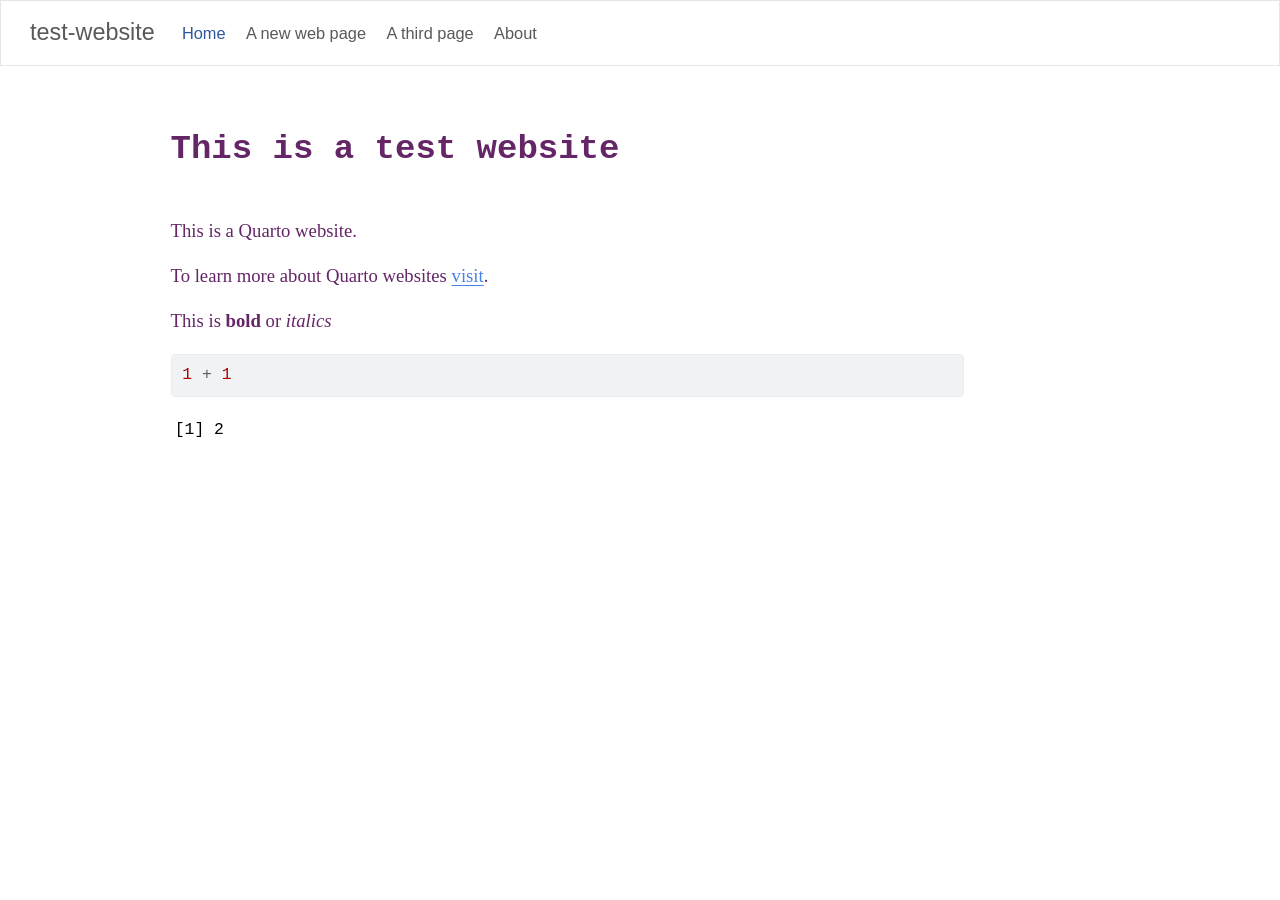
==== index.html @ ebce782e "Built site for gh-pages" ====
<!DOCTYPE html>
<html xmlns="http://www.w3.org/1999/xhtml" lang="en" xml:lang="en"><head>

<meta charset="utf-8">
<meta name="generator" content="quarto-1.8.27">

<meta name="viewport" content="width=device-width, initial-scale=1.0, user-scalable=yes">


<title>This is a test website – test-website</title>
<style>
code{white-space: pre-wrap;}
span.smallcaps{font-variant: small-caps;}
div.columns{display: flex; gap: min(4vw, 1.5em);}
div.column{flex: auto; overflow-x: auto;}
div.hanging-indent{margin-left: 1.5em; text-indent: -1.5em;}
ul.task-list{list-style: none;}
ul.task-list li input[type="checkbox"] {
  width: 0.8em;
  margin: 0 0.8em 0.2em -1em; /* quarto-specific, see https://github.com/quarto-dev/quarto-cli/issues/4556 */ 
  vertical-align: middle;
}
/* CSS for syntax highlighting */
html { -webkit-text-size-adjust: 100%; }
pre > code.sourceCode { white-space: pre; position: relative; }
pre > code.sourceCode > span { display: inline-block; line-height: 1.25; }
pre > code.sourceCode > span:empty { height: 1.2em; }
.sourceCode { overflow: visible; }
code.sourceCode > span { color: inherit; text-decoration: inherit; }
div.sourceCode { margin: 1em 0; }
pre.sourceCode { margin: 0; }
@media screen {
div.sourceCode { overflow: auto; }
}
@media print {
pre > code.sourceCode { white-space: pre-wrap; }
pre > code.sourceCode > span { text-indent: -5em; padding-left: 5em; }
}
pre.numberSource code
  { counter-reset: source-line 0; }
pre.numberSource code > span
  { position: relative; left: -4em; counter-increment: source-line; }
pre.numberSource code > span > a:first-child::before
  { content: counter(source-line);
    position: relative; left: -1em; text-align: right; vertical-align: baseline;
    border: none; display: inline-block;
    -webkit-touch-callout: none; -webkit-user-select: none;
    -khtml-user-select: none; -moz-user-select: none;
    -ms-user-select: none; user-select: none;
    padding: 0 4px; width: 4em;
  }
pre.numberSource { margin-left: 3em;  padding-left: 4px; }
div.sourceCode
  {   }
@media screen {
pre > code.sourceCode > span > a:first-child::before { text-decoration: underline; }
}
</style>


<script src="site_libs/quarto-nav/quarto-nav.js"></script>
<script src="site_libs/quarto-nav/headroom.min.js"></script>
<script src="site_libs/clipboard/clipboard.min.js"></script>
<script src="site_libs/quarto-search/autocomplete.umd.js"></script>
<script src="site_libs/quarto-search/fuse.min.js"></script>
<script src="site_libs/quarto-search/quarto-search.js"></script>
<meta name="quarto:offset" content="./">
<script src="site_libs/quarto-html/quarto.js" type="module"></script>
<script src="site_libs/quarto-html/tabsets/tabsets.js" type="module"></script>
<script src="site_libs/quarto-html/axe/axe-check.js" type="module"></script>
<script src="site_libs/quarto-html/popper.min.js"></script>
<script src="site_libs/quarto-html/tippy.umd.min.js"></script>
<script src="site_libs/quarto-html/anchor.min.js"></script>
<link href="site_libs/quarto-html/tippy.css" rel="stylesheet">
<link href="site_libs/quarto-html/quarto-syntax-highlighting-ed96de9b727972fe78a7b5d16c58bf87.css" rel="stylesheet" id="quarto-text-highlighting-styles">
<script src="site_libs/bootstrap/bootstrap.min.js"></script>
<link href="site_libs/bootstrap/bootstrap-icons.css" rel="stylesheet">
<link href="site_libs/bootstrap/bootstrap-6c24b1c35c18a47074fc52f6102a3f94.min.css" rel="stylesheet" append-hash="true" id="quarto-bootstrap" data-mode="light">
<script id="quarto-search-options" type="application/json">{
  "location": "navbar",
  "copy-button": false,
  "collapse-after": 3,
  "panel-placement": "end",
  "type": "overlay",
  "limit": 50,
  "keyboard-shortcut": [
    "f",
    "/",
    "s"
  ],
  "show-item-context": false,
  "language": {
    "search-no-results-text": "No results",
    "search-matching-documents-text": "matching documents",
    "search-copy-link-title": "Copy link to search",
    "search-hide-matches-text": "Hide additional matches",
    "search-more-match-text": "more match in this document",
    "search-more-matches-text": "more matches in this document",
    "search-clear-button-title": "Clear",
    "search-text-placeholder": "",
    "search-detached-cancel-button-title": "Cancel",
    "search-submit-button-title": "Submit",
    "search-label": "Search"
  }
}</script>


</head>

<body class="nav-fixed quarto-light">

<div id="quarto-search-results"></div>
  <header id="quarto-header" class="headroom fixed-top">
    <nav class="navbar navbar-expand-lg " data-bs-theme="dark">
      <div class="navbar-container container-fluid">
      <div class="navbar-brand-container mx-auto">
    <a class="navbar-brand" href="./index.html">
    <span class="navbar-title">test-website</span>
    </a>
  </div>
            <div id="quarto-search" class="" title="Search"></div>
          <button class="navbar-toggler" type="button" data-bs-toggle="collapse" data-bs-target="#navbarCollapse" aria-controls="navbarCollapse" role="menu" aria-expanded="false" aria-label="Toggle navigation" onclick="if (window.quartoToggleHeadroom) { window.quartoToggleHeadroom(); }">
  <span class="navbar-toggler-icon"></span>
</button>
          <div class="collapse navbar-collapse" id="navbarCollapse">
            <ul class="navbar-nav navbar-nav-scroll me-auto">
  <li class="nav-item">
    <a class="nav-link active" href="./index.html" aria-current="page"> 
<span class="menu-text">Home</span></a>
  </li>  
  <li class="nav-item">
    <a class="nav-link" href="./new-page.html"> 
<span class="menu-text">A new web page</span></a>
  </li>  
  <li class="nav-item">
    <a class="nav-link" href="./this-is-the-third-pages-of-many-more.html"> 
<span class="menu-text">A third page</span></a>
  </li>  
  <li class="nav-item">
    <a class="nav-link" href="./about.html"> 
<span class="menu-text">About</span></a>
  </li>  
</ul>
          </div> <!-- /navcollapse -->
            <div class="quarto-navbar-tools">
</div>
      </div> <!-- /container-fluid -->
    </nav>
</header>
<!-- content -->
<div id="quarto-content" class="quarto-container page-columns page-rows-contents page-layout-article page-navbar">
<!-- sidebar -->
<!-- margin-sidebar -->
    <div id="quarto-margin-sidebar" class="sidebar margin-sidebar zindex-bottom">
        
    </div>
<!-- main -->
<main class="content" id="quarto-document-content">

<header id="title-block-header" class="quarto-title-block default">
<div class="quarto-title">
<h1 class="title">This is a test website</h1>
</div>



<div class="quarto-title-meta">

    
  
    
  </div>
  


</header>


<p>This is a Quarto website.</p>
<p>To learn more about Quarto websites <a href="https://quarto.org/docs/websites">visit</a>.</p>
<p>This is <strong>bold</strong> or <em>italics</em></p>
<div class="cell">
<div class="code-copy-outer-scaffold"><div class="sourceCode cell-code" id="cb1"><pre class="sourceCode r code-with-copy"><code class="sourceCode r"><span id="cb1-1"><a href="#cb1-1" aria-hidden="true" tabindex="-1"></a><span class="dv">1</span> <span class="sc">+</span> <span class="dv">1</span></span></code></pre></div><button title="Copy to Clipboard" class="code-copy-button"><i class="bi"></i></button></div>
<div class="cell-output cell-output-stdout">
<pre><code>[1] 2</code></pre>
</div>
</div>



</main> <!-- /main -->
<script id="quarto-html-after-body" type="application/javascript">
  window.document.addEventListener("DOMContentLoaded", function (event) {
    const icon = "";
    const anchorJS = new window.AnchorJS();
    anchorJS.options = {
      placement: 'right',
      icon: icon
    };
    anchorJS.add('.anchored');
    const isCodeAnnotation = (el) => {
      for (const clz of el.classList) {
        if (clz.startsWith('code-annotation-')) {                     
          return true;
        }
      }
      return false;
    }
    const onCopySuccess = function(e) {
      // button target
      const button = e.trigger;
      // don't keep focus
      button.blur();
      // flash "checked"
      button.classList.add('code-copy-button-checked');
      var currentTitle = button.getAttribute("title");
      button.setAttribute("title", "Copied!");
      let tooltip;
      if (window.bootstrap) {
        button.setAttribute("data-bs-toggle", "tooltip");
        button.setAttribute("data-bs-placement", "left");
        button.setAttribute("data-bs-title", "Copied!");
        tooltip = new bootstrap.Tooltip(button, 
          { trigger: "manual", 
            customClass: "code-copy-button-tooltip",
            offset: [0, -8]});
        tooltip.show();    
      }
      setTimeout(function() {
        if (tooltip) {
          tooltip.hide();
          button.removeAttribute("data-bs-title");
          button.removeAttribute("data-bs-toggle");
          button.removeAttribute("data-bs-placement");
        }
        button.setAttribute("title", currentTitle);
        button.classList.remove('code-copy-button-checked');
      }, 1000);
      // clear code selection
      e.clearSelection();
    }
    const getTextToCopy = function(trigger) {
      const outerScaffold = trigger.parentElement.cloneNode(true);
      const codeEl = outerScaffold.querySelector('code');
      for (const childEl of codeEl.children) {
        if (isCodeAnnotation(childEl)) {
          childEl.remove();
        }
      }
      return codeEl.innerText;
    }
    const clipboard = new window.ClipboardJS('.code-copy-button:not([data-in-quarto-modal])', {
      text: getTextToCopy
    });
    clipboard.on('success', onCopySuccess);
    if (window.document.getElementById('quarto-embedded-source-code-modal')) {
      const clipboardModal = new window.ClipboardJS('.code-copy-button[data-in-quarto-modal]', {
        text: getTextToCopy,
        container: window.document.getElementById('quarto-embedded-source-code-modal')
      });
      clipboardModal.on('success', onCopySuccess);
    }
      var localhostRegex = new RegExp(/^(?:http|https):\/\/localhost\:?[0-9]*\//);
      var mailtoRegex = new RegExp(/^mailto:/);
        var filterRegex = new RegExp("https:\/\/jessesadler\.github\.io\/test-website\/");
      var isInternal = (href) => {
          return filterRegex.test(href) || localhostRegex.test(href) || mailtoRegex.test(href);
      }
      // Inspect non-navigation links and adorn them if external
     var links = window.document.querySelectorAll('a[href]:not(.nav-link):not(.navbar-brand):not(.toc-action):not(.sidebar-link):not(.sidebar-item-toggle):not(.pagination-link):not(.no-external):not([aria-hidden]):not(.dropdown-item):not(.quarto-navigation-tool):not(.about-link)');
      for (var i=0; i<links.length; i++) {
        const link = links[i];
        if (!isInternal(link.href)) {
          // undo the damage that might have been done by quarto-nav.js in the case of
          // links that we want to consider external
          if (link.dataset.originalHref !== undefined) {
            link.href = link.dataset.originalHref;
          }
        }
      }
    function tippyHover(el, contentFn, onTriggerFn, onUntriggerFn) {
      const config = {
        allowHTML: true,
        maxWidth: 500,
        delay: 100,
        arrow: false,
        appendTo: function(el) {
            return el.parentElement;
        },
        interactive: true,
        interactiveBorder: 10,
        theme: 'quarto',
        placement: 'bottom-start',
      };
      if (contentFn) {
        config.content = contentFn;
      }
      if (onTriggerFn) {
        config.onTrigger = onTriggerFn;
      }
      if (onUntriggerFn) {
        config.onUntrigger = onUntriggerFn;
      }
      window.tippy(el, config); 
    }
    const noterefs = window.document.querySelectorAll('a[role="doc-noteref"]');
    for (var i=0; i<noterefs.length; i++) {
      const ref = noterefs[i];
      tippyHover(ref, function() {
        // use id or data attribute instead here
        let href = ref.getAttribute('data-footnote-href') || ref.getAttribute('href');
        try { href = new URL(href).hash; } catch {}
        const id = href.replace(/^#\/?/, "");
        const note = window.document.getElementById(id);
        if (note) {
          return note.innerHTML;
        } else {
          return "";
        }
      });
    }
    const xrefs = window.document.querySelectorAll('a.quarto-xref');
    const processXRef = (id, note) => {
      // Strip column container classes
      const stripColumnClz = (el) => {
        el.classList.remove("page-full", "page-columns");
        if (el.children) {
          for (const child of el.children) {
            stripColumnClz(child);
          }
        }
      }
      stripColumnClz(note)
      if (id === null || id.startsWith('sec-')) {
        // Special case sections, only their first couple elements
        const container = document.createElement("div");
        if (note.children && note.children.length > 2) {
          container.appendChild(note.children[0].cloneNode(true));
          for (let i = 1; i < note.children.length; i++) {
            const child = note.children[i];
            if (child.tagName === "P" && child.innerText === "") {
              continue;
            } else {
              container.appendChild(child.cloneNode(true));
              break;
            }
          }
          if (window.Quarto?.typesetMath) {
            window.Quarto.typesetMath(container);
          }
          return container.innerHTML
        } else {
          if (window.Quarto?.typesetMath) {
            window.Quarto.typesetMath(note);
          }
          return note.innerHTML;
        }
      } else {
        // Remove any anchor links if they are present
        const anchorLink = note.querySelector('a.anchorjs-link');
        if (anchorLink) {
          anchorLink.remove();
        }
        if (window.Quarto?.typesetMath) {
          window.Quarto.typesetMath(note);
        }
        if (note.classList.contains("callout")) {
          return note.outerHTML;
        } else {
          return note.innerHTML;
        }
      }
    }
    for (var i=0; i<xrefs.length; i++) {
      const xref = xrefs[i];
      tippyHover(xref, undefined, function(instance) {
        instance.disable();
        let url = xref.getAttribute('href');
        let hash = undefined; 
        if (url.startsWith('#')) {
          hash = url;
        } else {
          try { hash = new URL(url).hash; } catch {}
        }
        if (hash) {
          const id = hash.replace(/^#\/?/, "");
          const note = window.document.getElementById(id);
          if (note !== null) {
            try {
              const html = processXRef(id, note.cloneNode(true));
              instance.setContent(html);
            } finally {
              instance.enable();
              instance.show();
            }
          } else {
            // See if we can fetch this
            fetch(url.split('#')[0])
            .then(res => res.text())
            .then(html => {
              const parser = new DOMParser();
              const htmlDoc = parser.parseFromString(html, "text/html");
              const note = htmlDoc.getElementById(id);
              if (note !== null) {
                const html = processXRef(id, note);
                instance.setContent(html);
              } 
            }).finally(() => {
              instance.enable();
              instance.show();
            });
          }
        } else {
          // See if we can fetch a full url (with no hash to target)
          // This is a special case and we should probably do some content thinning / targeting
          fetch(url)
          .then(res => res.text())
          .then(html => {
            const parser = new DOMParser();
            const htmlDoc = parser.parseFromString(html, "text/html");
            const note = htmlDoc.querySelector('main.content');
            if (note !== null) {
              // This should only happen for chapter cross references
              // (since there is no id in the URL)
              // remove the first header
              if (note.children.length > 0 && note.children[0].tagName === "HEADER") {
                note.children[0].remove();
              }
              const html = processXRef(null, note);
              instance.setContent(html);
            } 
          }).finally(() => {
            instance.enable();
            instance.show();
          });
        }
      }, function(instance) {
      });
    }
        let selectedAnnoteEl;
        const selectorForAnnotation = ( cell, annotation) => {
          let cellAttr = 'data-code-cell="' + cell + '"';
          let lineAttr = 'data-code-annotation="' +  annotation + '"';
          const selector = 'span[' + cellAttr + '][' + lineAttr + ']';
          return selector;
        }
        const selectCodeLines = (annoteEl) => {
          const doc = window.document;
          const targetCell = annoteEl.getAttribute("data-target-cell");
          const targetAnnotation = annoteEl.getAttribute("data-target-annotation");
          const annoteSpan = window.document.querySelector(selectorForAnnotation(targetCell, targetAnnotation));
          const lines = annoteSpan.getAttribute("data-code-lines").split(",");
          const lineIds = lines.map((line) => {
            return targetCell + "-" + line;
          })
          let top = null;
          let height = null;
          let parent = null;
          if (lineIds.length > 0) {
              //compute the position of the single el (top and bottom and make a div)
              const el = window.document.getElementById(lineIds[0]);
              top = el.offsetTop;
              height = el.offsetHeight;
              parent = el.parentElement.parentElement;
            if (lineIds.length > 1) {
              const lastEl = window.document.getElementById(lineIds[lineIds.length - 1]);
              const bottom = lastEl.offsetTop + lastEl.offsetHeight;
              height = bottom - top;
            }
            if (top !== null && height !== null && parent !== null) {
              // cook up a div (if necessary) and position it 
              let div = window.document.getElementById("code-annotation-line-highlight");
              if (div === null) {
                div = window.document.createElement("div");
                div.setAttribute("id", "code-annotation-line-highlight");
                div.style.position = 'absolute';
                parent.appendChild(div);
              }
              div.style.top = top - 2 + "px";
              div.style.height = height + 4 + "px";
              div.style.left = 0;
              let gutterDiv = window.document.getElementById("code-annotation-line-highlight-gutter");
              if (gutterDiv === null) {
                gutterDiv = window.document.createElement("div");
                gutterDiv.setAttribute("id", "code-annotation-line-highlight-gutter");
                gutterDiv.style.position = 'absolute';
                const codeCell = window.document.getElementById(targetCell);
                const gutter = codeCell.querySelector('.code-annotation-gutter');
                gutter.appendChild(gutterDiv);
              }
              gutterDiv.style.top = top - 2 + "px";
              gutterDiv.style.height = height + 4 + "px";
            }
            selectedAnnoteEl = annoteEl;
          }
        };
        const unselectCodeLines = () => {
          const elementsIds = ["code-annotation-line-highlight", "code-annotation-line-highlight-gutter"];
          elementsIds.forEach((elId) => {
            const div = window.document.getElementById(elId);
            if (div) {
              div.remove();
            }
          });
          selectedAnnoteEl = undefined;
        };
          // Handle positioning of the toggle
      window.addEventListener(
        "resize",
        throttle(() => {
          elRect = undefined;
          if (selectedAnnoteEl) {
            selectCodeLines(selectedAnnoteEl);
          }
        }, 10)
      );
      function throttle(fn, ms) {
      let throttle = false;
      let timer;
        return (...args) => {
          if(!throttle) { // first call gets through
              fn.apply(this, args);
              throttle = true;
          } else { // all the others get throttled
              if(timer) clearTimeout(timer); // cancel #2
              timer = setTimeout(() => {
                fn.apply(this, args);
                timer = throttle = false;
              }, ms);
          }
        };
      }
        // Attach click handler to the DT
        const annoteDls = window.document.querySelectorAll('dt[data-target-cell]');
        for (const annoteDlNode of annoteDls) {
          annoteDlNode.addEventListener('click', (event) => {
            const clickedEl = event.target;
            if (clickedEl !== selectedAnnoteEl) {
              unselectCodeLines();
              const activeEl = window.document.querySelector('dt[data-target-cell].code-annotation-active');
              if (activeEl) {
                activeEl.classList.remove('code-annotation-active');
              }
              selectCodeLines(clickedEl);
              clickedEl.classList.add('code-annotation-active');
            } else {
              // Unselect the line
              unselectCodeLines();
              clickedEl.classList.remove('code-annotation-active');
            }
          });
        }
    const findCites = (el) => {
      const parentEl = el.parentElement;
      if (parentEl) {
        const cites = parentEl.dataset.cites;
        if (cites) {
          return {
            el,
            cites: cites.split(' ')
          };
        } else {
          return findCites(el.parentElement)
        }
      } else {
        return undefined;
      }
    };
    var bibliorefs = window.document.querySelectorAll('a[role="doc-biblioref"]');
    for (var i=0; i<bibliorefs.length; i++) {
      const ref = bibliorefs[i];
      const citeInfo = findCites(ref);
      if (citeInfo) {
        tippyHover(citeInfo.el, function() {
          var popup = window.document.createElement('div');
          citeInfo.cites.forEach(function(cite) {
            var citeDiv = window.document.createElement('div');
            citeDiv.classList.add('hanging-indent');
            citeDiv.classList.add('csl-entry');
            var biblioDiv = window.document.getElementById('ref-' + cite);
            if (biblioDiv) {
              citeDiv.innerHTML = biblioDiv.innerHTML;
            }
            popup.appendChild(citeDiv);
          });
          return popup.innerHTML;
        });
      }
    }
  });
  </script>
</div> <!-- /content -->




</body></html>
---- site_libs/quarto-html/tippy.css ----
.tippy-box[data-animation=fade][data-state=hidden]{opacity:0}[data-tippy-root]{max-width:calc(100vw - 10px)}.tippy-box{position:relative;background-color:#333;color:#fff;border-radius:4px;font-size:14px;line-height:1.4;white-space:normal;outline:0;transition-property:transform,visibility,opacity}.tippy-box[data-placement^=top]>.tippy-arrow{bottom:0}.tippy-box[data-placement^=top]>.tippy-arrow:before{bottom:-7px;left:0;border-width:8px 8px 0;border-top-color:initial;transform-origin:center top}.tippy-box[data-placement^=bottom]>.tippy-arrow{top:0}.tippy-box[data-placement^=bottom]>.tippy-arrow:before{top:-7px;left:0;border-width:0 8px 8px;border-bottom-color:initial;transform-origin:center bottom}.tippy-box[data-placement^=left]>.tippy-arrow{right:0}.tippy-box[data-placement^=left]>.tippy-arrow:before{border-width:8px 0 8px 8px;border-left-color:initial;right:-7px;transform-origin:center left}.tippy-box[data-placement^=right]>.tippy-arrow{left:0}.tippy-box[data-placement^=right]>.tippy-arrow:before{left:-7px;border-width:8px 8px 8px 0;border-right-color:initial;transform-origin:center right}.tippy-box[data-inertia][data-state=visible]{transition-timing-function:cubic-bezier(.54,1.5,.38,1.11)}.tippy-arrow{width:16px;height:16px;color:#333}.tippy-arrow:before{content:"";position:absolute;border-color:transparent;border-style:solid}.tippy-content{position:relative;padding:5px 9px;z-index:1}
---- site_libs/quarto-html/quarto-syntax-highlighting-ed96de9b727972fe78a7b5d16c58bf87.css ----
/* quarto syntax highlight colors */
:root {
  --quarto-hl-ot-color: #003B4F;
  --quarto-hl-at-color: #657422;
  --quarto-hl-ss-color: #20794D;
  --quarto-hl-an-color: #5E5E5E;
  --quarto-hl-fu-color: #4758AB;
  --quarto-hl-st-color: #20794D;
  --quarto-hl-cf-color: #003B4F;
  --quarto-hl-op-color: #5E5E5E;
  --quarto-hl-er-color: #AD0000;
  --quarto-hl-bn-color: #AD0000;
  --quarto-hl-al-color: #AD0000;
  --quarto-hl-va-color: #111111;
  --quarto-hl-bu-color: inherit;
  --quarto-hl-ex-color: inherit;
  --quarto-hl-pp-color: #AD0000;
  --quarto-hl-in-color: #5E5E5E;
  --quarto-hl-vs-color: #20794D;
  --quarto-hl-wa-color: #5E5E5E;
  --quarto-hl-do-color: #5E5E5E;
  --quarto-hl-im-color: #00769E;
  --quarto-hl-ch-color: #20794D;
  --quarto-hl-dt-color: #AD0000;
  --quarto-hl-fl-color: #AD0000;
  --quarto-hl-co-color: #5E5E5E;
  --quarto-hl-cv-color: #5E5E5E;
  --quarto-hl-cn-color: #8f5902;
  --quarto-hl-sc-color: #5E5E5E;
  --quarto-hl-dv-color: #AD0000;
  --quarto-hl-kw-color: #003B4F;
}

/* other quarto variables */
:root {
  --quarto-font-monospace: SFMono-Regular, Menlo, Monaco, Consolas, "Liberation Mono", "Courier New", monospace;
}

/* syntax highlight based on Pandoc's rules */
pre > code.sourceCode > span {
  color: #003B4F;
}

code.sourceCode > span {
  color: #003B4F;
}

div.sourceCode,
div.sourceCode pre.sourceCode {
  color: #003B4F;
}

/* Normal */
code span {
  color: #003B4F;
}

/* Alert */
code span.al {
  color: #AD0000;
  font-style: inherit;
}

/* Annotation */
code span.an {
  color: #5E5E5E;
  font-style: inherit;
}

/* Attribute */
code span.at {
  color: #657422;
  font-style: inherit;
}

/* BaseN */
code span.bn {
  color: #AD0000;
  font-style: inherit;
}

/* BuiltIn */
code span.bu {
  font-style: inherit;
}

/* ControlFlow */
code span.cf {
  color: #003B4F;
  font-weight: bold;
  font-style: inherit;
}

/* Char */
code span.ch {
  color: #20794D;
  font-style: inherit;
}

/* Constant */
code span.cn {
  color: #8f5902;
  font-style: inherit;
}

/* Comment */
code span.co {
  color: #5E5E5E;
  font-style: inherit;
}

/* CommentVar */
code span.cv {
  color: #5E5E5E;
  font-style: italic;
}

/* Documentation */
code span.do {
  color: #5E5E5E;
  font-style: italic;
}

/* DataType */
code span.dt {
  color: #AD0000;
  font-style: inherit;
}

/* DecVal */
code span.dv {
  color: #AD0000;
  font-style: inherit;
}

/* Error */
code span.er {
  color: #AD0000;
  font-style: inherit;
}

/* Extension */
code span.ex {
  font-style: inherit;
}

/* Float */
code span.fl {
  color: #AD0000;
  font-style: inherit;
}

/* Function */
code span.fu {
  color: #4758AB;
  font-style: inherit;
}

/* Import */
code span.im {
  color: #00769E;
  font-style: inherit;
}

/* Information */
code span.in {
  color: #5E5E5E;
  font-style: inherit;
}

/* Keyword */
code span.kw {
  color: #003B4F;
  font-weight: bold;
  font-style: inherit;
}

/* Operator */
code span.op {
  color: #5E5E5E;
  font-style: inherit;
}

/* Other */
code span.ot {
  color: #003B4F;
  font-style: inherit;
}

/* Preprocessor */
code span.pp {
  color: #AD0000;
  font-style: inherit;
}

/* SpecialChar */
code span.sc {
  color: #5E5E5E;
  font-style: inherit;
}

/* SpecialString */
code span.ss {
  color: #20794D;
  font-style: inherit;
}

/* String */
code span.st {
  color: #20794D;
  font-style: inherit;
}

/* Variable */
code span.va {
  color: #111111;
  font-style: inherit;
}

/* VerbatimString */
code span.vs {
  color: #20794D;
  font-style: inherit;
}

/* Warning */
code span.wa {
  color: #5E5E5E;
  font-style: italic;
}

.prevent-inlining {
  content: "</";
}

/*# sourceMappingURL=0920dd6d7437995b8cdf7429764427b1.css.map */
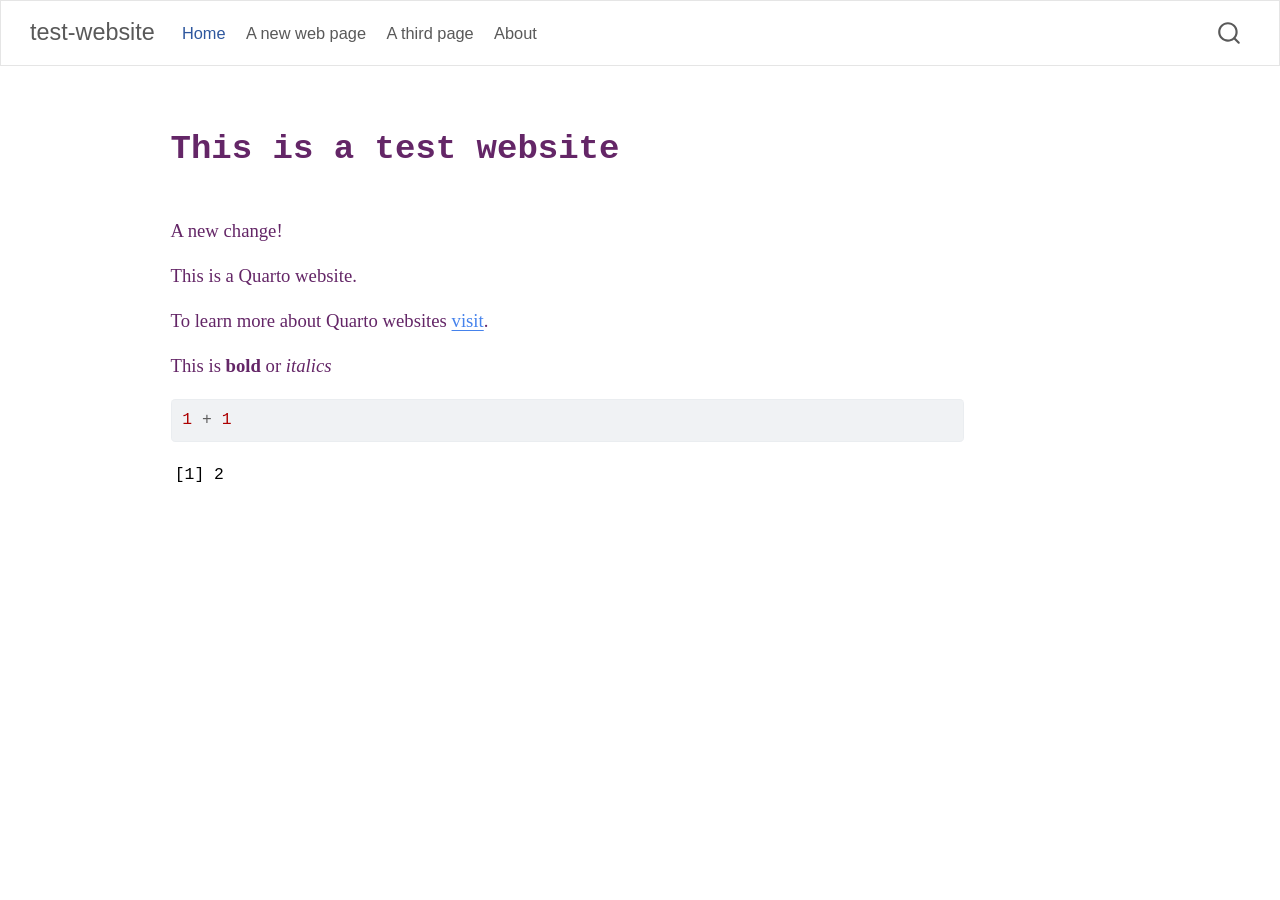
==== commit 35ffc6f3: "Built site for gh-pages" ====
--- a/index.html
+++ b/index.html
@@ -2,13 +2,16 @@
 <html xmlns="http://www.w3.org/1999/xhtml" lang="en" xml:lang="en"><head>
 
 <meta charset="utf-8">
-<meta name="generator" content="quarto-1.8.27">
+<meta name="generator" content="quarto-1.9.36">
 
 <meta name="viewport" content="width=device-width, initial-scale=1.0, user-scalable=yes">
 
 
 <title>This is a test website – test-website</title>
 <style>
+/* Default styles provided by pandoc.
+** See https://pandoc.org/MANUAL.html#variables-for-html for config info.
+*/
 code{white-space: pre-wrap;}
 span.smallcaps{font-variant: small-caps;}
 div.columns{display: flex; gap: min(4vw, 1.5em);}
@@ -67,15 +70,14 @@
 <meta name="quarto:offset" content="./">
 <script src="site_libs/quarto-html/quarto.js" type="module"></script>
 <script src="site_libs/quarto-html/tabsets/tabsets.js" type="module"></script>
-<script src="site_libs/quarto-html/axe/axe-check.js" type="module"></script>
 <script src="site_libs/quarto-html/popper.min.js"></script>
 <script src="site_libs/quarto-html/tippy.umd.min.js"></script>
 <script src="site_libs/quarto-html/anchor.min.js"></script>
 <link href="site_libs/quarto-html/tippy.css" rel="stylesheet">
-<link href="site_libs/quarto-html/quarto-syntax-highlighting-ed96de9b727972fe78a7b5d16c58bf87.css" rel="stylesheet" id="quarto-text-highlighting-styles">
+<link href="site_libs/quarto-html/quarto-syntax-highlighting-845c23b38eaddc0f92fda52bfe77a8c8.css" rel="stylesheet" id="quarto-text-highlighting-styles">
 <script src="site_libs/bootstrap/bootstrap.min.js"></script>
 <link href="site_libs/bootstrap/bootstrap-icons.css" rel="stylesheet">
-<link href="site_libs/bootstrap/bootstrap-6c24b1c35c18a47074fc52f6102a3f94.min.css" rel="stylesheet" append-hash="true" id="quarto-bootstrap" data-mode="light">
+<link href="site_libs/bootstrap/bootstrap-3fb10fe3a80914d608a881e90f9640a3.min.css" rel="stylesheet" append-hash="true" id="quarto-bootstrap" data-mode="light">
 <script id="quarto-search-options" type="application/json">{
   "location": "navbar",
   "copy-button": false,
@@ -176,6 +178,7 @@
 </header>
 
 
+<p>A new change!</p>
 <p>This is a Quarto website.</p>
 <p>To learn more about Quarto websites <a href="https://quarto.org/docs/websites">visit</a>.</p>
 <p>This is <strong>bold</strong> or <em>italics</em></p>
--- a/site_libs/quarto-html/quarto-syntax-highlighting-845c23b38eaddc0f92fda52bfe77a8c8.css
+++ b/site_libs/quarto-html/quarto-syntax-highlighting-845c23b38eaddc0f92fda52bfe77a8c8.css
@@ -0,0 +1,236 @@
+/* quarto syntax highlight colors */
+:root {
+  --quarto-hl-ot-color: #003B4F;
+  --quarto-hl-at-color: #657422;
+  --quarto-hl-ss-color: #20794D;
+  --quarto-hl-an-color: #5E5E5E;
+  --quarto-hl-fu-color: #4758AB;
+  --quarto-hl-st-color: #20794D;
+  --quarto-hl-cf-color: #003B4F;
+  --quarto-hl-op-color: #5E5E5E;
+  --quarto-hl-er-color: #AD0000;
+  --quarto-hl-bn-color: #AD0000;
+  --quarto-hl-al-color: #AD0000;
+  --quarto-hl-va-color: #111111;
+  --quarto-hl-bu-color: inherit;
+  --quarto-hl-ex-color: inherit;
+  --quarto-hl-pp-color: #AD0000;
+  --quarto-hl-in-color: #5E5E5E;
+  --quarto-hl-vs-color: #20794D;
+  --quarto-hl-wa-color: #5E5E5E;
+  --quarto-hl-do-color: #5E5E5E;
+  --quarto-hl-im-color: #00769E;
+  --quarto-hl-ch-color: #20794D;
+  --quarto-hl-dt-color: #AD0000;
+  --quarto-hl-fl-color: #AD0000;
+  --quarto-hl-co-color: #5E5E5E;
+  --quarto-hl-cv-color: #5E5E5E;
+  --quarto-hl-cn-color: #8f5902;
+  --quarto-hl-sc-color: #5E5E5E;
+  --quarto-hl-dv-color: #AD0000;
+  --quarto-hl-kw-color: #003B4F;
+}
+
+/* other quarto variables */
+:root {
+  --quarto-font-monospace: SFMono-Regular, Menlo, Monaco, Consolas, "Liberation Mono", "Courier New", monospace;
+}
+
+/* syntax highlight based on Pandoc's rules */
+pre > code.sourceCode > span {
+  color: #003B4F;
+}
+
+code.sourceCode > span {
+  color: #003B4F;
+}
+
+div.sourceCode,
+div.sourceCode pre.sourceCode {
+  color: #003B4F;
+}
+
+/* Normal */
+code span {
+  color: #003B4F;
+}
+
+/* Alert */
+code span.al {
+  color: #AD0000;
+  font-style: inherit;
+}
+
+/* Annotation */
+code span.an {
+  color: #5E5E5E;
+  font-style: inherit;
+}
+
+/* Attribute */
+code span.at {
+  color: #657422;
+  font-style: inherit;
+}
+
+/* BaseN */
+code span.bn {
+  color: #AD0000;
+  font-style: inherit;
+}
+
+/* BuiltIn */
+code span.bu {
+  font-style: inherit;
+}
+
+/* ControlFlow */
+code span.cf {
+  color: #003B4F;
+  font-weight: bold;
+  font-style: inherit;
+}
+
+/* Char */
+code span.ch {
+  color: #20794D;
+  font-style: inherit;
+}
+
+/* Constant */
+code span.cn {
+  color: #8f5902;
+  font-style: inherit;
+}
+
+/* Comment */
+code span.co {
+  color: #5E5E5E;
+  font-style: inherit;
+}
+
+/* CommentVar */
+code span.cv {
+  color: #5E5E5E;
+  font-style: italic;
+}
+
+/* Documentation */
+code span.do {
+  color: #5E5E5E;
+  font-style: italic;
+}
+
+/* DataType */
+code span.dt {
+  color: #AD0000;
+  font-style: inherit;
+}
+
+/* DecVal */
+code span.dv {
+  color: #AD0000;
+  font-style: inherit;
+}
+
+/* Error */
+code span.er {
+  color: #AD0000;
+  font-style: inherit;
+}
+
+/* Extension */
+code span.ex {
+  font-style: inherit;
+}
+
+/* Float */
+code span.fl {
+  color: #AD0000;
+  font-style: inherit;
+}
+
+/* Function */
+code span.fu {
+  color: #4758AB;
+  font-style: inherit;
+}
+
+/* Import */
+code span.im {
+  color: #00769E;
+  font-style: inherit;
+}
+
+/* Information */
+code span.in {
+  color: #5E5E5E;
+  font-style: inherit;
+}
+
+/* Keyword */
+code span.kw {
+  color: #003B4F;
+  font-weight: bold;
+  font-style: inherit;
+}
+
+/* Operator */
+code span.op {
+  color: #5E5E5E;
+  font-style: inherit;
+}
+
+/* Other */
+code span.ot {
+  color: #003B4F;
+  font-style: inherit;
+}
+
+/* Preprocessor */
+code span.pp {
+  color: #AD0000;
+  font-style: inherit;
+}
+
+/* SpecialChar */
+code span.sc {
+  color: #5E5E5E;
+  font-style: inherit;
+}
+
+/* SpecialString */
+code span.ss {
+  color: #20794D;
+  font-style: inherit;
+}
+
+/* String */
+code span.st {
+  color: #20794D;
+  font-style: inherit;
+}
+
+/* Variable */
+code span.va {
+  color: #111111;
+  font-style: inherit;
+}
+
+/* VerbatimString */
+code span.vs {
+  color: #20794D;
+  font-style: inherit;
+}
+
+/* Warning */
+code span.wa {
+  color: #5E5E5E;
+  font-style: italic;
+}
+
+.prevent-inlining {
+  content: "</";
+}
+
+/*# sourceMappingURL=ac89f0bb514bba72461919f78549e31c.css.map */
